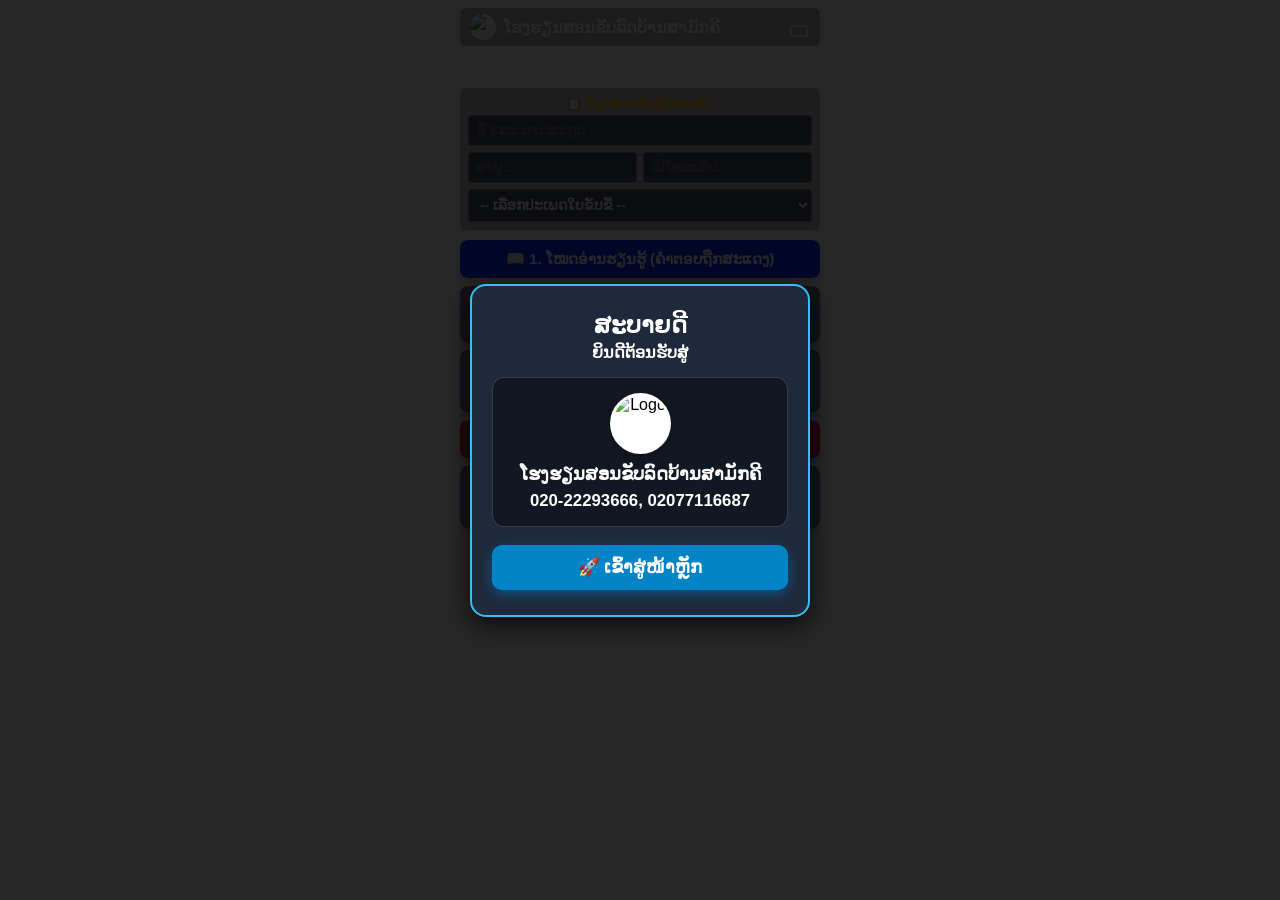
==== index.html @ bc50a089 "edit20" ====
﻿<!DOCTYPE html>
<html lang="lo">
<head>
    <meta charset="UTF-8">
    <meta name="viewport" content="width=device-width, initial-scale=1.0, maximum-scale=1.0, user-scalable=no, viewport-fit=cover">
    
    <link rel="manifest" href="manifest.json">
    <meta name="apple-mobile-web-app-capable" content="yes">
    <meta name="apple-mobile-web-app-status-bar-style" content="black-translucent">
    <meta name="apple-mobile-web-app-title" content="Quiz ໃບຂັບຂີ່">
    <meta name="theme-color" content="#0f172a">

    <title>ໂປຼແກມຮຽນ ຄຳຖາມສອບເສັງໃບຂັບຂີ່ - Lao Driving License Quiz</title>
    <link rel="stylesheet" href="style.css">
    <link rel="icon" href="data:,">
    <style>
        @font-face {
            font-family: 'Phetsarath';
            src: url('Phetsarath-OT.woff') format('woff');
            font-weight: normal;
            font-style: normal;
        }
        body, button, input, select, textarea {
            font-family: 'Phetsarath', sans-serif !important;
        }

        /* 🎨 แถบปุ่มด้านล่าง: ปรับสไตล์และขนาดถอดแบบจาก category5.html อย่างลงตัว */
        .cat5-bottom-bar {
            display: flex !important;
            justify-content: space-around !important;
            align-items: center !important;
            background: transparent !important;
            padding: 6px 4px !important;
            border-top: none !important;
            border-radius: 0 !important;
            width: 100% !important;
            box-sizing: border-box !important;
        }

        .cat5-bottom-bar .cat5-img-btn {
            background: none !important;
            border: none !important;
            cursor: pointer !important;
            padding: 0 !important;
            width: 90px !important;  
            height: 120px !important; 
            display: flex !important;
            justify-content: center !important;
            align-items: center !important;
        }

        .cat5-bottom-bar .cat5-img-btn img {
            width: 100% !important;
            height: 100% !important;
            object-fit: fill !important;
            border-radius: 6px !important;
            background: transparent !important;
        }

        /* ปุ่มยาวของโหมด 1 */
        .btn-next {
            width: 100% !important;
            padding: 16px 14px !important;
            font-size: 1.2rem !important;
            font-weight: bold !important;
            background: #0284c7 !important;
            color: white !important;
            border: none !important;
            border-radius: 10px !important;
            cursor: pointer !important;
            box-shadow: 0 4px 8px rgba(0,0,0,0.4) !important;
        }
    </style>
    <script>
        window.addEventListener('DOMContentLoaded', () => {
            const quizBox = document.getElementById('main-quiz-box');
            const syncBackground = () => {
                if (quizBox) {
                    const currentBg = window.getComputedStyle(quizBox).backgroundColor;
                    document.body.style.backgroundColor = currentBg;
                    document.documentElement.style.backgroundColor = currentBg;
                }
            };
            setInterval(syncBackground, 50);
        });

        /* 👋 ฟังก์ชันปิดหน้าต่างต้อนรับ เมื่อกดปุ่มเข้าสู่หน้าหลัก */
        function closeWelcomeModal() {
            const modal = document.getElementById('welcome-modal');
            if (modal) {
                modal.style.display = 'none';
            }
        }

        /* 🔐 ฟังก์ชันเปิดหน้าต่างรหัสผ่านคูสອນ */
        function teacherUnlock() {
            const modal = document.getElementById('custom-password-modal');
            if (modal) {
                modal.style.display = 'flex';
                const passInput = document.getElementById('custom-password-input');
                if (passInput) {
                    passInput.value = '';
                    passInput.focus();
                }
            }
        }

        function closePasswordModal() {
            const modal = document.getElementById('custom-password-modal');
            if (modal) modal.style.display = 'none';
        }

        function submitPasswordModal() {
            const passInput = document.getElementById('custom-password-input');
            const password = passInput ? passInput.value.trim() : '';
            closePasswordModal();

            const homeSelect = document.getElementById('homeCategory');
            const filename = homeSelect && homeSelect.value ? homeSelect.value : (typeof currentCategoryFile !== 'undefined' ? currentCategoryFile : 'ABC.txt');

            if (password === "1234") {
                if (typeof teacherTempUnlocked !== 'undefined') teacherTempUnlocked = true;
                localStorage.removeItem(`lao_quiz_study_passed_${filename}`);
                localStorage.removeItem(`lao_quiz_quiz_passed_${filename}`);
                localStorage.removeItem(`lao_quiz_teacher_secret_${filename}`);
                if (homeSelect) { homeSelect.disabled = false; homeSelect.style.backgroundColor = '#475569'; }
                localStorage.removeItem('lao_quiz_selected_category');
                if (typeof checkHomeUnlockStatus === 'function') checkHomeUnlockStatus();
                alert("🎉 ປົດລັອກແບບ **ຊົ່ວຄາວ** ສຳເລັດ!");
            } else if (password === "77116687") {
                localStorage.setItem(`lao_quiz_study_passed_${filename}`, 'true');
                localStorage.setItem(`lao_quiz_quiz_passed_${filename}`, 'true');
                localStorage.setItem(`lao_quiz_teacher_secret_${filename}`, 'true');
                if (typeof teacherTempUnlocked !== 'undefined') teacherTempUnlocked = false;
                if (homeSelect) { homeSelect.disabled = false; homeSelect.style.backgroundColor = '#475569'; }
                localStorage.removeItem('lao_quiz_selected_category');
                if (typeof checkHomeUnlockStatus === 'function') checkHomeUnlockStatus();
                alert("🎉 ປົດລັອກແບບ **ຖາວອນ** ສຳເລັດ!");
            } else {
                alert("❌ ລະຫັດຜ່ານບໍ່ຖືກຕ້ອງ!");
            }
        }
    </script>
</head>
<body id="app-body">

    <div class="quiz-container" id="main-quiz-box">
        
        <!-- 🏠 หน้าที่ 1: หน้าแรก (Home Screen) -->
        <div id="home-screen" style="display: flex; flex-direction: column; justify-content: center; align-items: center; height: 100%; text-align: center; overflow-y: auto;">
            
            <div style="width: 100%; max-width: 360px;">
                <div style="font-size: 1.0rem; font-weight: bold; color: #ffffff; margin-bottom: 8px; background: rgba(0, 0, 0, 0.3); padding: 6px 10px; border-radius: 6px; display: flex; justify-content: space-between; align-items: center;">
                    <span style="display: flex; align-items: center; gap: 8px;">
                        <img src="icon-192.png" alt="Logo" style="width: 26px; height: 26px; object-fit: contain; border-radius: 50%; background: #ffffff;">
                        ໂຮງຮຽນສອນຂັບລົດບ້ານສາມັກຄີ
                    </span>
                    <img onclick="teacherUnlock()" src="data:image/svg+xml;utf8,<svg xmlns='http://www.w3.org/2000/svg' width='20' height='20' viewBox='0 0 24 24' fill='none' stroke='white' stroke-width='2' stroke-linecap='round' stroke-linejoin='round'><rect x='3' y='11' width='18' height='11' rx='2' ry='2'></rect><path d='7 11V7a5 5 0 0 1 10 0v4'></path></svg>" title="ສໍາລັບຄູສອນ" style="cursor: pointer; opacity: 0.9; width: 22px; height: 22px;">
                </div>
                <h1 style="font-size: 1.15rem; color: #ffffff; margin-bottom: 8px; font-weight: bold;">020-22293666,02077116687</h1>
                
                <div id="student-profile-box" style="margin-bottom: 10px; text-align: left; background: rgba(0,0,0,0.25); padding: 8px; border-radius: 6px;">
                    <div style="font-weight: bold; font-size: 0.8rem; margin-bottom: 4px; color: #fbbf24; text-align: center;">📋 ຂໍ້ມູນສ່ວນຕົວຜູ້ສອບເສັງ:</div>
                    
                    <div style="margin-bottom: 6px;">
                        <input type="text" id="studentName" placeholder="ຊື່ ແລະ ນາມສະກຸນ..." style="width: 100%; box-sizing: border-box; padding: 7px; font-size: 0.85rem; border-radius: 4px; border: 1px solid rgba(255,255,255,0.3); background-color: #475569 !important; color: #ffffff !important; outline: none; font-weight: bold;">
                    </div>

                    <div style="display: flex; gap: 6px; margin-bottom: 6px;">
                        <input type="tel" id="studentAge" inputmode="numeric" pattern="[0-9]*" placeholder="ອາຍຸ..." style="width: 50%; box-sizing: border-box; padding: 7px; font-size: 0.85rem; border-radius: 4px; border: 1px solid rgba(255,255,255,0.3); background-color: #475569 !important; color: #ffffff !important; outline: none; font-weight: bold;">
                        <input type="tel" id="studentPhone" placeholder="ເບີໂທລະສັບ..." style="width: 50%; box-sizing: border-box; padding: 7px; font-size: 0.85rem; border-radius: 4px; border: 1px solid rgba(255,255,255,0.3); background-color: #475569 !important; color: #ffffff !important; outline: none; font-weight: bold;">
                    </div>

                    <div>
                        <select id="homeCategory" onchange="checkHomeUnlockStatus()" style="width: 100%; box-sizing: border-box; padding: 7px; font-size: 0.85rem; border-radius: 4px; border: 1px solid rgba(255,255,255,0.3); background-color: #475569 !important; color: #ffffff !important; font-weight: bold; outline: none; cursor: pointer;">
                            <option value="" disabled selected style="background-color: #475569; color: #94a3b8;">-- ເລືອກປະເພດໃບຂັບຂີ່ --</option>
                            <option value="ABC.txt" style="background-color: #475569; color: #ffffff;">ປະເພດ ABC</option>
                            <option value="A.txt" style="background-color: #475569; color: #ffffff;">ປະເພດ A</option>
                            <option value="AB.txt" style="background-color: #475569; color: #ffffff;">ປະເພດ AB</option>
                            <option value="B.txt" style="background-color: #475569; color: #ffffff;">ປະເພດ B</option>
                            <option value="CDBC.txt" style="background-color: #475569; color: #ffffff;">ປະເພດ C</option>
                            <option value="CDBC.txt" style="background-color: #475569; color: #ffffff;">ປະເພດ D</option>
                            <option value="CDBC.txt" style="background-color: #475569; color: #ffffff;">ປະເພດ BC</option>
                        </select>
                    </div>
                </div>

                <div style="display: flex; flex-direction: column; gap: 8px; margin-bottom: 6px;">
                    <button id="btn-mode-1" onclick="validateAndStartApp('study')" style="padding: 10px 14px; font-size: 0.95rem; font-weight: bold; background: #0033FF; color: white; border: none; border-radius: 8px; cursor: pointer; box-shadow: 0 4px 6px rgba(0,0,0,0.2);">
                        📖 1. ໂໝດອ່ານຮຽນຮູ້ (ຄຳຕອບຖືກສະແດງ)
                    </button>
                    
                    <button id="btn-mode-2" onclick="validateAndStartApp('quiz')" style="padding: 10px 14px; font-size: 0.95rem; font-weight: bold; background: #64748b; color: #cbd5e1; border: none; border-radius: 8px; cursor: pointer; box-shadow: 0 4px 6px rgba(0,0,0,0.2);">
                        🔒 2. ໂໝດແບບທົດສອບ (ຄິດຄະແນນ) - [ຕ້ອງອ່ານໝວດ 1 ໃຫ້ຈົບກ່ອນ]
                    </button>

                    <button id="btn-mode-3" onclick="validateAndStartApp('random')" style="padding: 10px 14px; font-size: 0.95rem; font-weight: bold; background: #64748b; color: #cbd5e1; border: none; border-radius: 8px; cursor: pointer; box-shadow: 0 4px 6px rgba(0,0,0,0.2);">
                        🔒 3. ໂໝດສະຫຼັບຄຳຖາມ (Random) - [ຕ້ອງເຮັດໝວດ 2 ໃຫ້ສร็จກ່ອນ]
                    </button>

                    <button id="btn-mode-4" onclick="validateAndStartApp('review_wrong')" style="padding: 10px 14px; font-size: 0.95rem; font-weight: bold; background: #64748b; color: #cbd5e1; border: none; border-radius: 8px; cursor: pointer; box-shadow: 0 4px 6px rgba(0,0,0,0.2);">
                        🔒 4. ໂໝດແກ້ໄຂຂໍ້ຜິດ - [ຕ້ອງອ່ານໝວດ 1 ໃຫ້ຈົບກ່ອນ]
                    </button>

                    <button id="btn-category-5" onclick="openCategory5()" style="padding: 10px 14px; font-size: 0.95rem; font-weight: bold; background: #64748b; color: #cbd5e1; border: none; border-radius: 8px; cursor: pointer; box-shadow: 0 4px 6px rgba(0,0,0,0.2);">
                        🔒 5. ໝວດທີ 5 (ສອບເສັງຈຳລອງພິເສດ) - [ຕ້ອງເຮັດໝວດ 2 ໃຫ້ສร็จກ່ອນ]
                    </button>
                </div>

                <div style="font-size: 0.75rem; color: #ffffff; padding-top: 6px; border-top: 1px solid rgba(255,255,255,0.2); font-weight: bold;">
                    ພັດທະນາໂດຍ: ທ່ານ ບຸນທັນ ຈັນທະລົບ (ເກັ່ງ) 020-77116687
                </div>
            </div>
        </div>

        <!-- 📝 หน้าจอทำข้อสอบ -->
        <div id="main-quiz-wrapper" style="display: none; flex-direction: column; width: 100%; height: 100%; justify-content: space-between;">
            <div>
                <div style="font-size: 1.0rem; font-weight: bold; color: #ffffff; margin-bottom: 8px; background: rgba(0, 0, 0, 0.3); padding: 6px 10px; border-radius: 6px; display: flex; justify-content: space-between; align-items: center;">
                    <span style="display: flex; align-items: center; gap: 8px;">
                        <img src="icon-192.png" alt="Logo" style="width: 26px; height: 26px; object-fit: contain; border-radius: 50%; background: #ffffff;">
                        ໂຮງຮຽນສອນຂັບລົດບ້ານສາມັກຄີ
                    </span>
                    <img onclick="teacherUnlock()" src="data:image/svg+xml;utf8,<svg xmlns='http://www.w3.org/2000/svg' width='20' height='20' viewBox='0 0 24 24' fill='none' stroke='white' stroke-width='2' stroke-linecap='round' stroke-linejoin='round'><rect x='3' y='11' width='18' height='11' rx='2' ry='2'></rect><path d='7 11V7a5 5 0 0 1 10 0v4'></path></svg>" title="ສໍາລັບຄູສອນ" style="cursor: pointer; opacity: 0.9; width: 22px; height: 22px;">
                </div>

                <div style="margin-bottom: 6px; display: flex; justify-content: space-between; align-items: center;">
                    <div style="display: flex; align-items: center; gap: 8px;">
                        <h1 id="mode-header-title" style="font-size: 0.95rem; color: #ffffff !important; margin: 0; padding: 0; line-height: 1.0; font-weight: bold; display: none;"></h1>
                        <div id="round-counter-banner" style="font-size: 0.7rem; font-weight: bold; color: #ffffff; background: rgba(0, 0, 0, 0.25); padding: 3px 8px; border-radius: 4px; display: none; white-space: nowrap;">
                            🏆 ສອບຜ່ານ: <span id="passed-rounds-count">0</span> ຮອບ | 🔄 ອ່ານຈົບ: <span id="completed-rounds-count">0</span> ຮອບ
                        </div>
                    </div>
                    <div id="live-score-board" style="display: flex; gap: 8px; font-size: 0.8rem; font-weight: bold; color: #ffffff;">
                        <span id="score-correct-wrap">✅ ຖືກ: <span id="live-correct">0</span></span>
                        <span id="score-wrong-wrap">❌ ຜິດ: <span id="live-wrong">0</span></span>
                    </div>
                </div>

                <div id="sub-header-bar" class="category-select-box" style="display: flex; justify-content: space-between; align-items: center; margin-bottom: 6px; padding: 4px 6px; background: rgba(0,0,0,0.15); border-radius: 6px;">
                    <div id="question-count" style="font-weight: bold; font-size: 0.8rem; color: #ffffff !important;">
                        ຄຳຖາມທີ 1 ທັງໝົດ 367 
                    </div>
                    <div style="display: flex; align-items: center; gap: 4px;">
                        <select id="licenseCategory" onchange="changeCategory()" style="padding: 3px 6px; font-size: 0.8rem; border-radius: 4px; border: 1px solid rgba(255,255,255,0.3); background-color: #475569 !important; color: #ffffff !important; font-weight: bold; outline: none; cursor: pointer;">
                            <option value="ABC.txt" style="background-color: #475569; color: #ffffff;">ປະເພດ ABC</option>
                            <option value="A.txt" style="background-color: #475569; color: #ffffff;">ປະເພດ A</option>
                            <option value="AB.txt" style="background-color: #475569; color: #ffffff;">ປະເພດ AB</option>
                            <option value="B.txt" style="background-color: #475569; color: #ffffff;">ປະເພດ B</option>
                            <option value="CDBC.txt" style="background-color: #475569; color: #ffffff;">ປະເພດ C</option>
                            <option value="CDBC.txt" style="background-color: #475569; color: #ffffff;">ປະເພດ D</option>
                            <option value="CDBC.txt" style="background-color: #475569; color: #ffffff;">ປະເພດ BC</option>
                        </select>
                    </div>
                </div>
            </div>

            <div id="quiz-screen" style="display: flex; flex-direction: column; flex-grow: 1; overflow: hidden; margin-bottom: 6px;">
                <div class="question-card" style="flex-grow: 1; overflow-y: auto;">
                    <div class="question-title" id="question-text" style="color: #ffffff !important;">ກຳລັງໂຫຼດຂໍ້ສອບ...</div>
                    <div class="question-image" id="image-container" style="text-align: center; margin: 4px 0;"></div>
                    <div class="options-group" id="options-container"></div>
                </div>
            </div>

            <div id="result-screen" style="display: none; text-align: center; padding-top: 8px; flex-grow: 1; overflow-y: auto; color: #ffffff !important;">
                <div>
                    <h2 id="result-title-text" style="font-size: 1.15rem; font-weight: bold; color: #ffffff !important;">ຜົນການສອບເສັງຂອງທ່ານ</h2>
                    <div id="result-round-display" style="font-size: 0.95rem; font-weight: bold; margin: 5px 0; color: #ffffff !important;"></div>
                    <div class="score-display" id="final-score" style="margin: 8px 0; font-size: 1.25rem; font-weight: bold; color: #ffffff !important;">0 / 0</div>
                    <p id="score-message" style="margin-bottom: 12px; font-size: 0.9rem; line-height: 1.3; color: #ffffff !important;"></p>
                    <div id="result-action-buttons" style="display: flex; flex-direction: column; gap: 8px; max-width: 260px; margin: 0 auto;"></div>
                </div>
            </div>

            <!-- 🎯 ปุ่มด้านล่าง: สไตล์เดียวกับหมวด 5 เป๊ะ -->
            <div style="flex-shrink: 0; padding-bottom: 8px;">
                <!-- 📌 ปุ่มสำหรับโหมด 1 (ปุ่มยาวแบบเดิม) -->
                <button class="btn-next" id="btn-next" onclick="nextQuestion()" style="display: none;">ກົດຂໍ້ຕໍ່ໄປ</button>

                <!-- 📌 แถบปุ่มสำหรับโหมด 2, 3, 4 (แถบ ก ข ค ง แบบ category5) -->
                <div id="cat5-bottom-bar-wrapper" class="cat5-bottom-bar" style="display: flex;">
                    <button onclick="prevOrSubmit()" class="cat5-img-btn" title="กลับ / ส่งข้อสอบ">
                        <img id="back-submit-img" src="back.png" alt="ກັບ" onerror="this.src='data:image/svg+xml;utf8,<svg xmlns=\'http://www.w3.org/2000/svg\' width=\'60\' height=\'45\'><rect width=\'100%\' height=\'100%\' fill=\'%23dc2626\' rx=\'6\'/><text x=\'50%\' y=\'55%\' fill=\'white\' font-size=\'13\' font-weight=\'bold\' text-anchor=\'middle\' dominant-baseline=\'middle\'>ກັບ</text></svg>'">
                    </button>
                    <button onclick="selectOptionByLetter(0)" class="cat5-img-btn" title="เลือก ก">
                        <img src="a.png" alt="ກ" onerror="this.src='data:image/svg+xml;utf8,<svg xmlns=\'http://www.w3.org/2000/svg\' width=\'55\' height=\'45\'><circle cx=\'27\' cy=\'22\' r=\'20\' fill=\'%23dc2626\'/><text x=\'50%\' y=\'55%\' fill=\'white\' font-size=\'14\' font-weight=\'bold\' text-anchor=\'middle\' dominant-baseline=\'middle\'>ກ</text></svg>'">
                    </button>
                    <button onclick="selectOptionByLetter(1)" class="cat5-img-btn" title="เลือก ข">
                        <img src="b.png" alt="ຂ" onerror="this.src='data:image/svg+xml;utf8,<svg xmlns=\'http://www.w3.org/2000/svg\' width=\'55\' height=\'45\'><circle cx=\'27\' cy=\'22\' r=\'20\' fill=\'%23dc2626\'/><text x=\'50%\' y=\'55%\' fill=\'white\' font-size=\'14\' font-weight=\'bold\' text-anchor=\'middle\' dominant-baseline=\'middle\'>ຂ</text></svg>'">
                    </button>
                    <button onclick="selectOptionByLetter(2)" class="cat5-img-btn" title="เลือก ค">
                        <img src="c.png" alt="ຄ" onerror="this.src='data:image/svg+xml;utf8,<svg xmlns=\'http://www.w3.org/2000/svg\' width=\'55\' height=\'45\'><circle cx=\'27\' cy=\'22\' r=\'20\' fill=\'%23dc2626\'/><text x=\'50%\' y=\'55%\' fill=\'white\' font-size=\'14\' font-weight=\'bold\' text-anchor=\'middle\' dominant-baseline=\'middle\'>ຄ</text></svg>'">
                    </button>
                    <button onclick="selectOptionByLetter(3)" class="cat5-img-btn" title="เลือก ง">
                        <img src="d.png" alt="ງ" onerror="this.src='data:image/svg+xml;utf8,<svg xmlns=\'http://www.w3.org/2000/svg\' width=\'55\' height=\'45\'><circle cx=\'27\' cy=\'22\' r=\'20\' fill=\'%23dc2626\'/><text x=\'50%\' y=\'55%\' fill=\'white\' font-size=\'14\' font-weight=\'bold\' text-anchor=\'middle\' dominant-baseline=\'middle\'>ງ</text></svg>'">
                    </button>
                    <button onclick="nextOrSkipQuestion()" class="cat5-img-btn" title="ข้อถัดไป / ข้าม">
                        <img src="next.png" alt="ຂ້າມ" onerror="this.src='data:image/svg+xml;utf8,<svg xmlns=\'http://www.w3.org/2000/svg\' width=\'60\' height=\'45\'><rect width=\'100%\' height=\'100%\' fill=\'%230284c7\' rx=\'6\'/><text x=\'50%\' y=\'55%\' fill=\'white\' font-size=\'13\' font-weight=\'bold\' text-anchor=\'middle\' dominant-baseline=\'middle\'>ຂ້າມ</text></svg>'">
                    </button>
                </div>
            </div>
        </div>

    </div>

    <!-- 👋 หน้าต่างกล่องข้อความต้อนรับ (Welcome Modal) ปรับตัวหนังสือเป็นสีขาวและตัวหนาทั้งหมด -->
    <div id="welcome-modal" style="display: flex; position: fixed; top: 0; left: 0; width: 100%; height: 100%; background: rgba(0,0,0,0.85); z-index: 10000; justify-content: center; align-items: center; padding: 15px; box-sizing: border-box;">
        <div style="background: #1e293b; padding: 25px 20px; border-radius: 16px; width: 100%; max-width: 340px; text-align: center; box-shadow: 0 8px 25px rgba(0,0,0,0.7); border: 2px solid #38bdf8; box-sizing: border-box;">
            
            <h2 style="color: #ffffff; margin: 0 0 4px 0; font-size: 1.5rem; font-weight: bold;">ສະບາຍດີ</h2>
            <p style="color: #ffffff; font-size: 1rem; margin: 0 0 15px 0; font-weight: bold;">ຍິນດີຕ້ອນຮັບສູ່</p>
            
            <div style="background: rgba(0, 0, 0, 0.4); padding: 15px 10px; border-radius: 12px; margin-bottom: 18px; border: 1px solid rgba(255,255,255,0.15);">
                <div style="margin-bottom: 10px; display: flex; justify-content: center;">
                    <img src="icon-192.png" alt="Logo" style="width: 55px; height: 55px; object-fit: contain; border-radius: 50%; background: #ffffff; padding: 3px; box-shadow: 0 3px 8px rgba(0,0,0,0.3);">
                </div>
                <div style="font-size: 1.1rem; font-weight: bold; color: #ffffff; margin-bottom: 6px;">
                    ໂຮງຮຽນສອນຂັບລົດບ້ານສາມັກຄີ
                </div>
                <h1 style="font-size: 1.05rem; color: #ffffff; margin: 0; font-weight: bold;">020-22293666, 02077116687</h1>
            </div>

            <button onclick="closeWelcomeModal()" style="width: 100%; padding: 12px; font-size: 1.1rem; font-weight: bold; background: #0284c7; color: white; border: none; border-radius: 10px; cursor: pointer; box-shadow: 0 4px 12px rgba(2,132,199,0.5);">
                🚀 ເຂົ້າສູ່ໜ້າຫຼັກ
            </button>
        </div>
    </div>

    <!-- 🔐 หน้าต่างใส่รหัสผ่านแบบกำหนดเอง -->
    <div id="custom-password-modal" style="display: none; position: fixed; top: 0; left: 0; width: 100%; height: 100%; background: rgba(0,0,0,0.8); z-index: 9999; justify-content: center; align-items: center;">
        <div style="background: #1e293b; padding: 20px; border-radius: 12px; width: 90%; max-width: 320px; text-align: center; box-shadow: 0 4px 15px rgba(0,0,0,0.5); border: 2px solid #38bdf8;">
            <h3 style="color: #ffffff; margin-bottom: 12px; font-size: 1.1rem;">🔐 ໂໝດສຳລັບຄູສອນ</h3>
            <p style="color: #cbd5e1; font-size: 0.85rem; margin-bottom: 12px;">ກະລຸນາໃສ່ລະຫັດຜ່ານ:</p>
            
            <input type="tel" inputmode="numeric" pattern="[0-9]*" id="custom-password-input" placeholder="ໃສ່ລະຫັດຜ່ານ..." style="width: 100% !important; box-sizing: border-box !important; padding: 10px !important; font-size: 1rem !important; border-radius: 6px !important; border: 2px solid #38bdf8 !important; background-color: #facc15 !important; background: #facc15 !important; color: #000000 !important; outline: none !important; font-weight: bold !important; text-align: center !important; margin-bottom: 15px !important;">
            
            <div style="display: flex; gap: 8px;">
                <button onclick="closePasswordModal()" style="flex: 1; padding: 10px; font-weight: bold; background: #64748b; color: white; border: none; border-radius: 6px; cursor: pointer;">ຍົກເລີກ</button>
                <button onclick="submitPasswordModal()" style="flex: 1; padding: 10px; font-weight: bold; background: #0284c7; color: white; border: none; border-radius: 6px; cursor: pointer;">ຕົກລົງ</button>
            </div>
        </div>
    </div>
	
    <script src="app.js"></script>
    
    <!-- 🚀 ลงทะเบียน Service Worker สำหรับทำงานแบบ Offline -->
    <script>
        if ('serviceWorker' in navigator) {
            window.addEventListener('load', () => {
                navigator.serviceWorker.register('./sw.js')
                    .then(reg => console.log('Service Worker registered successfully!', reg))
                    .catch(err => console.log('Service Worker registration failed:', err));
            });
        }
    </script>
</body>
</html>
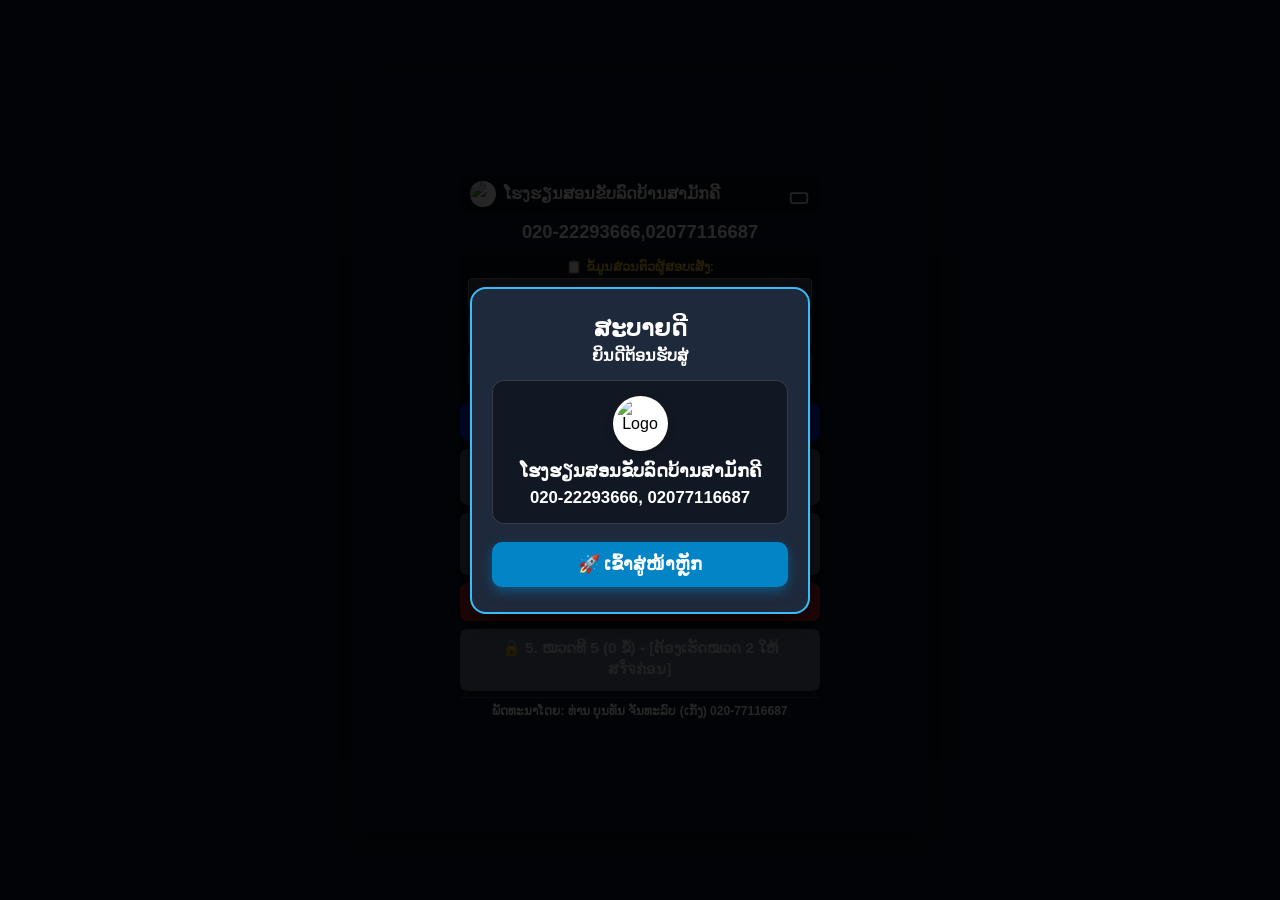
==== commit 7791efd0: "set100" ====
--- a/index.html
+++ b/index.html
@@ -24,7 +24,25 @@
             font-family: 'Phetsarath', sans-serif !important;
         }
 
-        /* 🎨 แถบปุ่มด้านล่าง: ปรับสไตล์และขนาดถอดแบบจาก category5.html อย่างลงตัว */
+        /* 📱 ปรับหน้าจออัตโนมัติสำหรับแท็บเล็ตและไอแพด (ความกว้าง 768px ขึ้นไป) */
+        @media screen and (min-width: 768px) {
+            .quiz-container {
+                max-width: 580px !important;
+                height: 85vh !important;
+                margin: auto !important;
+                border-radius: 16px;
+                box-shadow: 0 10px 30px rgba(0,0,0,0.5);
+            }
+            body {
+                display: flex;
+                justify-content: center;
+                align-items: center;
+                height: 100vh;
+                background-color: #0f172a;
+            }
+        }
+
+        /* 🎨 แถบปุ่มด้านล่าง */
         .cat5-bottom-bar {
             display: flex !important;
             justify-content: space-around !important;
@@ -57,7 +75,6 @@
             background: transparent !important;
         }
 
-        /* ปุ่มยาวของโหมด 1 */
         .btn-next {
             width: 100% !important;
             padding: 16px 14px !important;
@@ -84,15 +101,11 @@
             setInterval(syncBackground, 50);
         });
 
-        /* 👋 ฟังก์ชันปิดหน้าต่างต้อนรับ เมื่อกดปุ่มเข้าสู่หน้าหลัก */
         function closeWelcomeModal() {
             const modal = document.getElementById('welcome-modal');
-            if (modal) {
-                modal.style.display = 'none';
-            }
-        }
-
-        /* 🔐 ฟังก์ชันเปิดหน้าต่างรหัสผ่านคูสອນ */
+            if (modal) modal.style.display = 'none';
+        }
+
         function teacherUnlock() {
             const modal = document.getElementById('custom-password-modal');
             if (modal) {
@@ -148,7 +161,6 @@
         
         <!-- 🏠 หน้าที่ 1: หน้าแรก (Home Screen) -->
         <div id="home-screen" style="display: flex; flex-direction: column; justify-content: center; align-items: center; height: 100%; text-align: center; overflow-y: auto;">
-            
             <div style="width: 100%; max-width: 360px;">
                 <div style="font-size: 1.0rem; font-weight: bold; color: #ffffff; margin-bottom: 8px; background: rgba(0, 0, 0, 0.3); padding: 6px 10px; border-radius: 6px; display: flex; justify-content: space-between; align-items: center;">
                     <span style="display: flex; align-items: center; gap: 8px;">
@@ -273,12 +285,10 @@
                 </div>
             </div>
 
-            <!-- 🎯 ปุ่มด้านล่าง: สไตล์เดียวกับหมวด 5 เป๊ะ -->
+            <!-- 🎯 ปุ่มด้านล่าง -->
             <div style="flex-shrink: 0; padding-bottom: 8px;">
-                <!-- 📌 ปุ่มสำหรับโหมด 1 (ปุ่มยาวแบบเดิม) -->
                 <button class="btn-next" id="btn-next" onclick="nextQuestion()" style="display: none;">ກົດຂໍ້ຕໍ່ໄປ</button>
 
-                <!-- 📌 แถบปุ่มสำหรับโหมด 2, 3, 4 (แถบ ก ข ค ง แบบ category5) -->
                 <div id="cat5-bottom-bar-wrapper" class="cat5-bottom-bar" style="display: flex;">
                     <button onclick="prevOrSubmit()" class="cat5-img-btn" title="กลับ / ส่งข้อสอบ">
                         <img id="back-submit-img" src="back.png" alt="ກັບ" onerror="this.src='data:image/svg+xml;utf8,<svg xmlns=\'http://www.w3.org/2000/svg\' width=\'60\' height=\'45\'><rect width=\'100%\' height=\'100%\' fill=\'%23dc2626\' rx=\'6\'/><text x=\'50%\' y=\'55%\' fill=\'white\' font-size=\'13\' font-weight=\'bold\' text-anchor=\'middle\' dominant-baseline=\'middle\'>ກັບ</text></svg>'">
@@ -304,37 +314,30 @@
 
     </div>
 
-    <!-- 👋 หน้าต่างกล่องข้อความต้อนรับ (Welcome Modal) ปรับตัวหนังสือเป็นสีขาวและตัวหนาทั้งหมด -->
+    <!-- 👋 หน้าต่างกล่องข้อความต้อนรับ -->
     <div id="welcome-modal" style="display: flex; position: fixed; top: 0; left: 0; width: 100%; height: 100%; background: rgba(0,0,0,0.85); z-index: 10000; justify-content: center; align-items: center; padding: 15px; box-sizing: border-box;">
         <div style="background: #1e293b; padding: 25px 20px; border-radius: 16px; width: 100%; max-width: 340px; text-align: center; box-shadow: 0 8px 25px rgba(0,0,0,0.7); border: 2px solid #38bdf8; box-sizing: border-box;">
-            
             <h2 style="color: #ffffff; margin: 0 0 4px 0; font-size: 1.5rem; font-weight: bold;">ສະບາຍດີ</h2>
             <p style="color: #ffffff; font-size: 1rem; margin: 0 0 15px 0; font-weight: bold;">ຍິນດີຕ້ອນຮັບສູ່</p>
-            
             <div style="background: rgba(0, 0, 0, 0.4); padding: 15px 10px; border-radius: 12px; margin-bottom: 18px; border: 1px solid rgba(255,255,255,0.15);">
                 <div style="margin-bottom: 10px; display: flex; justify-content: center;">
                     <img src="icon-192.png" alt="Logo" style="width: 55px; height: 55px; object-fit: contain; border-radius: 50%; background: #ffffff; padding: 3px; box-shadow: 0 3px 8px rgba(0,0,0,0.3);">
                 </div>
-                <div style="font-size: 1.1rem; font-weight: bold; color: #ffffff; margin-bottom: 6px;">
-                    ໂຮງຮຽນສອນຂັບລົດບ້ານສາມັກຄີ
-                </div>
+                <div style="font-size: 1.1rem; font-weight: bold; color: #ffffff; margin-bottom: 6px;">ໂຮງຮຽນສອນຂັບລົດບ້ານສາມັກຄີ</div>
                 <h1 style="font-size: 1.05rem; color: #ffffff; margin: 0; font-weight: bold;">020-22293666, 02077116687</h1>
             </div>
-
             <button onclick="closeWelcomeModal()" style="width: 100%; padding: 12px; font-size: 1.1rem; font-weight: bold; background: #0284c7; color: white; border: none; border-radius: 10px; cursor: pointer; box-shadow: 0 4px 12px rgba(2,132,199,0.5);">
                 🚀 ເຂົ້າສູ່ໜ້າຫຼັກ
             </button>
         </div>
     </div>
 
-    <!-- 🔐 หน้าต่างใส่รหัสผ่านแบบกำหนดเอง -->
+    <!-- 🔐 หน้าต่างใส่รหัสผ่าน -->
     <div id="custom-password-modal" style="display: none; position: fixed; top: 0; left: 0; width: 100%; height: 100%; background: rgba(0,0,0,0.8); z-index: 9999; justify-content: center; align-items: center;">
         <div style="background: #1e293b; padding: 20px; border-radius: 12px; width: 90%; max-width: 320px; text-align: center; box-shadow: 0 4px 15px rgba(0,0,0,0.5); border: 2px solid #38bdf8;">
             <h3 style="color: #ffffff; margin-bottom: 12px; font-size: 1.1rem;">🔐 ໂໝດສຳລັບຄູສອນ</h3>
             <p style="color: #cbd5e1; font-size: 0.85rem; margin-bottom: 12px;">ກະລຸນາໃສ່ລະຫັດຜ່ານ:</p>
-            
             <input type="tel" inputmode="numeric" pattern="[0-9]*" id="custom-password-input" placeholder="ໃສ່ລະຫັດຜ່ານ..." style="width: 100% !important; box-sizing: border-box !important; padding: 10px !important; font-size: 1rem !important; border-radius: 6px !important; border: 2px solid #38bdf8 !important; background-color: #facc15 !important; background: #facc15 !important; color: #000000 !important; outline: none !important; font-weight: bold !important; text-align: center !important; margin-bottom: 15px !important;">
-            
             <div style="display: flex; gap: 8px;">
                 <button onclick="closePasswordModal()" style="flex: 1; padding: 10px; font-weight: bold; background: #64748b; color: white; border: none; border-radius: 6px; cursor: pointer;">ຍົກເລີກ</button>
                 <button onclick="submitPasswordModal()" style="flex: 1; padding: 10px; font-weight: bold; background: #0284c7; color: white; border: none; border-radius: 6px; cursor: pointer;">ຕົກລົງ</button>
@@ -343,8 +346,6 @@
     </div>
 	
     <script src="app.js"></script>
-    
-    <!-- 🚀 ลงทะเบียน Service Worker สำหรับทำงานแบบ Offline -->
     <script>
         if ('serviceWorker' in navigator) {
             window.addEventListener('load', () => {
--- a/style.css
+++ b/style.css
@@ -0,0 +1,160 @@
+* {
+    box-sizing: border-box;
+    margin: 0;
+    padding: 0;
+}
+
+html, body {
+    width: 100%;
+    height: 100%;
+    overflow: hidden;
+    background-color: #1e293b;
+    font-family: 'Phetsarath OT', 'Noto Sans Lao', sans-serif, Arial;
+    display: flex;
+    justify-content: center;
+    align-items: center;
+}
+
+/* 📱💻 จัดกล่องแอปให้อยู่กึ่งกลางจออย่างสมดุล รองรับจอมือถือเต็มจอ */
+.quiz-container {
+    width: 100%;
+    max-width: 650px;
+    height: 100vh;
+    height: 100dvh; /* ป้องกันปัญหาจอมือถือล้นหรือตกขอบ */
+    margin: 0 auto;
+    background-color: inherit;
+    display: flex;
+    flex-direction: column;
+    padding: 12px 12px 20px 12px; /* เพิ่มพื้นที่ขอบล่างให้ปุ่มไม่ชิดขอบเกินไป */
+    position: relative;
+    overflow: hidden;
+}
+
+/* 🏠 จัดหน้าแรก (Home Screen) ให้อยู่กึ่งกลางเฉพาะตอนแสดงผล */
+#home-screen {
+    flex-direction: column;
+    justify-content: center;
+    align-items: center;
+    height: 100%;
+    text-align: center;
+    padding: 10px;
+    overflow-y: auto;
+}
+
+/* 📝 หน้าทำข้อสอบ (Main Quiz Wrapper) */
+#main-quiz-wrapper {
+    display: flex;
+    flex-direction: column;
+    height: 100%;
+    overflow: hidden;
+    justify-content: space-between;
+}
+
+/* การ์ดคำถาม จัดพื้นที่ภายในให้เลื่อนขึ้นลงได้พอดี */
+.question-card {
+    background: transparent !important;
+    background-color: transparent !important;
+    border: none !important;
+    box-shadow: none !important;
+}
+.question-title {
+    font-size: 0.95rem;
+    font-weight: bold;
+    margin-bottom: 6px;
+    line-height: 1.35;
+    color: #ffffff !important;
+    flex-shrink: 0;
+}
+
+/* 🖼️ ปรับแต่งรูปภาพให้แสดงผลพอดี */
+.question-image {
+    text-align: center;
+    margin: 4px 0;
+    width: 100%;
+    flex-shrink: 0;
+}
+
+.question-image img {
+    max-height: 130px; /* ปรับลดความสูงรูปลงเล็กน้อยเพื่อให้มีพื้นที่เหลือสำหรับปุ่มในมือถือ */
+    width: auto;
+    max-width: 100%;
+    object-fit: contain;
+    border-radius: 6px;
+    border: 1px solid rgba(255, 255, 255, 0.2);
+}
+
+/* 🔲 ปุ่มตัวเลือก ก ข ค ง */
+.options-group {
+    display: flex;
+    flex-direction: column;
+    gap: 4px;
+    flex-shrink: 0;
+}
+
+.option-label {
+    display: flex !important;
+    align-items: center !important;
+    padding: 8px 10px !important;
+    border-radius: 6px !important;
+    cursor: pointer !important;
+    font-size: 0.88rem !important;
+    line-height: 1.3 !important;
+    font-weight: bold !important;
+    color: #ffffff !important;
+    background: transparent !important;
+    border: 1px solid rgba(255, 255, 255, 0.15) !important;
+}
+
+.option-label:hover {
+    background: rgba(255, 255, 255, 0.1) !important;
+}
+
+.option-label.correct-option {
+    background-color: #15803d !important;
+    border-color: #16a34a !important;
+}
+
+.option-label.wrong-option {
+    background-color: #b91c1c !important;
+    border-color: #dc2626 !important;
+}
+
+/* 🔘 ปุ่ม "ຕໍ່ໄປ" ให้อยู่ตำแหน่งด้านล่างพอดี ไม่ตกขอบและไม่ซ้อนทับ */
+.nav-buttons {
+    flex-shrink: 0;
+    margin-top: 4px;
+    margin-bottom: 4px;
+}
+
+.btn-next, .btn-submit, .btn-restart {
+    width: 100% !important;
+    padding: 12px 16px !important;
+    font-size: 1.05rem !important;
+    font-weight: bold !important;
+    background-color: #0284c7 !important;
+    color: white !important;
+    border: none !important;
+    border-radius: 8px !important;
+    cursor: pointer !important;
+    box-shadow: 0 4px 6px rgba(0,0,0,0.3) !important;
+}
+
+.btn-next:hover, .btn-submit:hover {
+    background-color: #0369a1 !important;
+}
+
+#result-screen {
+    text-align: center;
+    display: none;
+    padding: 10px 0;
+    color: #ffffff;
+    overflow-y: auto;
+    flex-grow: 1;
+}
+
+.score-display {
+    font-size: 1.5rem;
+    font-weight: bold;
+    color: #fbbf24;
+    margin: 8px 0;
+}
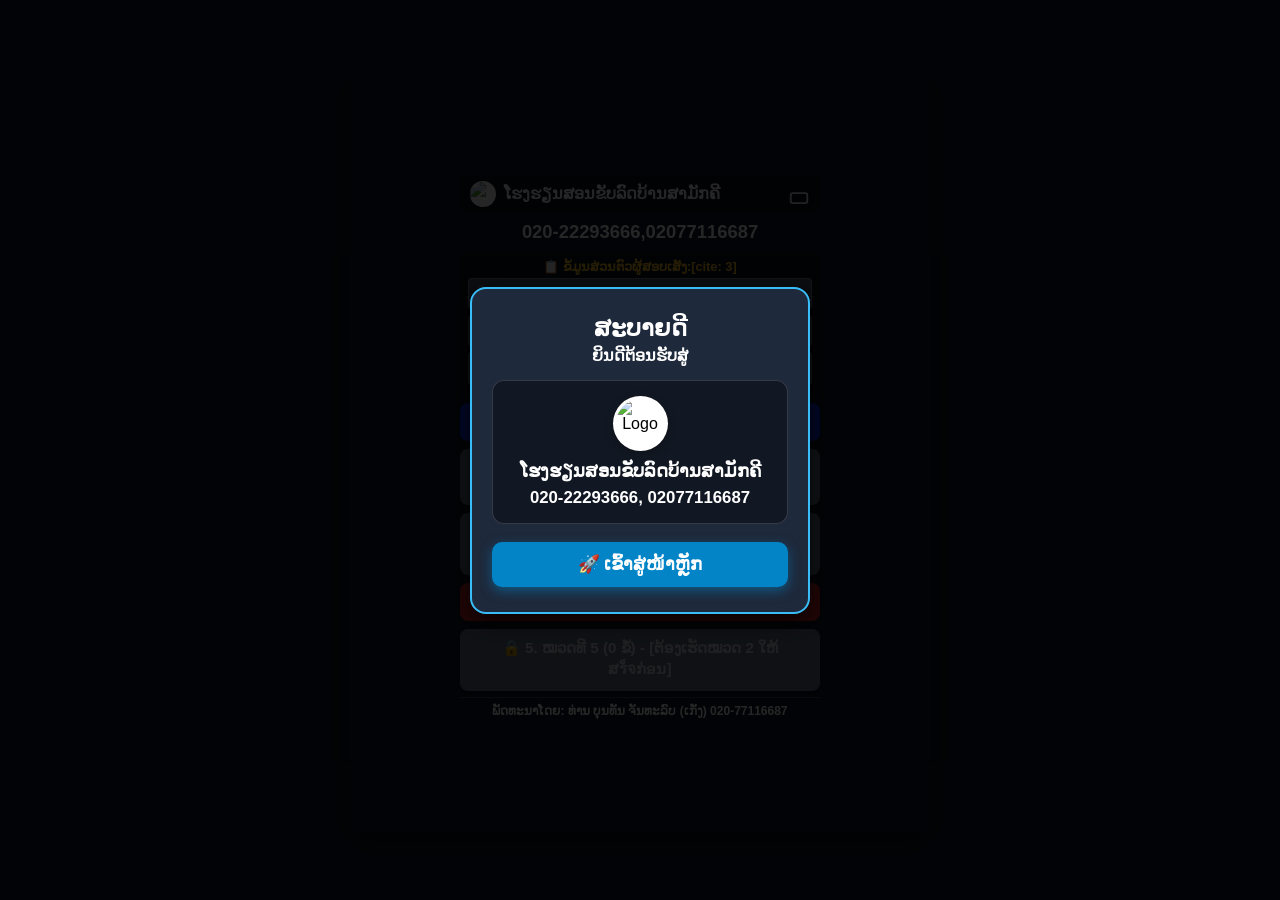
==== commit ced3ae00: "editt22" ====
--- a/index.html
+++ b/index.html
@@ -172,7 +172,7 @@
                 <h1 style="font-size: 1.15rem; color: #ffffff; margin-bottom: 8px; font-weight: bold;">020-22293666,02077116687</h1>
                 
                 <div id="student-profile-box" style="margin-bottom: 10px; text-align: left; background: rgba(0,0,0,0.25); padding: 8px; border-radius: 6px;">
-                    <div style="font-weight: bold; font-size: 0.8rem; margin-bottom: 4px; color: #fbbf24; text-align: center;">📋 ຂໍ້ມູນສ່ວນຕົວຜູ້ສອບເສັງ:</div>
+                    <div style="font-weight: bold; font-size: 0.8rem; margin-bottom: 4px; color: #fbbf24; text-align: center;">📋 ຂໍ້ມູນສ່ວນຕົວຜູ້ສອບເສັງ:[cite: 3]</div>
                     
                     <div style="margin-bottom: 6px;">
                         <input type="text" id="studentName" placeholder="ຊື່ ແລະ ນາມສະກຸນ..." style="width: 100%; box-sizing: border-box; padding: 7px; font-size: 0.85rem; border-radius: 4px; border: 1px solid rgba(255,255,255,0.3); background-color: #475569 !important; color: #ffffff !important; outline: none; font-weight: bold;">
@@ -355,5 +355,37 @@
             });
         }
     </script>
+	
+	<script>
+async function preloadAllQuizImages() {
+    const quizFiles = ['ABC.txt', 'A.txt', 'AB.txt', 'B.txt', 'CDBC.txt'];
+    if ('caches' in window) {
+        const cache = await caches.open('lao-quiz-cache-v4');
+        
+        quizFiles.forEach(async (file) => {
+            try {
+                const response = await fetch(file);
+                if (!response.ok) return;
+                const text = await response.text();
+                
+                const matches = text.match(/[^,\r\n]+\.(png|jpg|jpeg)/gi);
+                if (matches) {
+                    matches.forEach(img => {
+                        const cleanImgPath = img.trim().replace(/^"|"$/g, '');
+                        cache.add(cleanImgPath).catch(e => {});
+                    });
+                }
+            } catch (err) {
+                console.log("Preload background error:", err);
+            }
+        });
+    }
+}
+
+window.addEventListener('load', () => {
+    setTimeout(preloadAllQuizImages, 3000);
+});
+</script>
+	
 </body>
 </html>
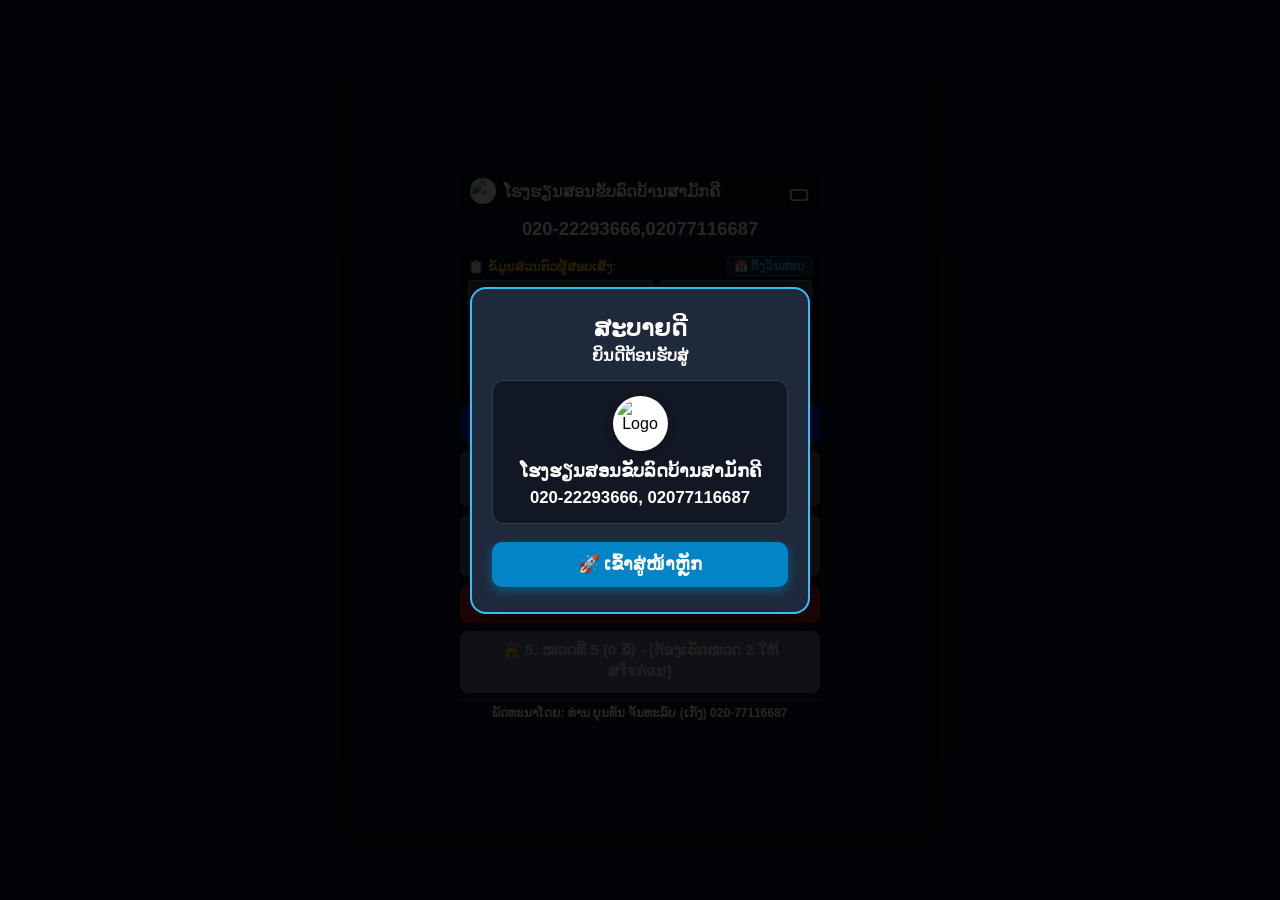
==== commit c7d2693c: "editttt30" ====
--- a/index.html
+++ b/index.html
@@ -1,5 +1,5 @@
 ﻿<!DOCTYPE html>
-<html lang="lo">
+<html lang="lo" dir="ltr">
 <head>
     <meta charset="UTF-8">
     <meta name="viewport" content="width=device-width, initial-scale=1.0, maximum-scale=1.0, user-scalable=no, viewport-fit=cover">
@@ -12,6 +12,8 @@
 
     <title>ໂປຼແກມຮຽນ ຄຳຖາມສອບເສັງໃບຂັບຂີ່ - Lao Driving License Quiz</title>
     <link rel="stylesheet" href="style.css">
+    <!-- 💬 เชื่อมต่อ CSS ของระบบแชทแจ้งเตือนวันสอบ -->
+    <link rel="stylesheet" href="reminder-style.css">
     <link rel="icon" href="data:,">
     <style>
         @font-face {
@@ -24,7 +26,6 @@
             font-family: 'Phetsarath', sans-serif !important;
         }
 
-        /* 📱 ปรับหน้าจออัตโนมัติสำหรับแท็บเล็ตและไอแพด (ความกว้าง 768px ขึ้นไป) */
         @media screen and (min-width: 768px) {
             .quiz-container {
                 max-width: 580px !important;
@@ -42,7 +43,6 @@
             }
         }
 
-        /* 🎨 แถบปุ่มด้านล่าง */
         .cat5-bottom-bar {
             display: flex !important;
             justify-content: space-around !important;
@@ -99,6 +99,14 @@
                 }
             };
             setInterval(syncBackground, 50);
+
+            // โหลดวันที่สอบที่เคยบันทึกไว้มาแสดงในช่องกรอก (ถ้ามี)
+            const savedExamDate = localStorage.getItem('lao_quiz_exam_date');
+            const examDateInput = document.getElementById('examDateInput');
+            if (savedDate && examDateInput) {
+                examDateInput.value = savedDate;
+                examDateInput.type = 'date';
+            }
         });
 
         function closeWelcomeModal() {
@@ -129,6 +137,7 @@
             closePasswordModal();
 
             const homeSelect = document.getElementById('homeCategory');
+            const examDateInput = document.getElementById('examDateInput');
             const filename = homeSelect && homeSelect.value ? homeSelect.value : (typeof currentCategoryFile !== 'undefined' ? currentCategoryFile : 'ABC.txt');
 
             if (password === "1234") {
@@ -137,6 +146,7 @@
                 localStorage.removeItem(`lao_quiz_quiz_passed_${filename}`);
                 localStorage.removeItem(`lao_quiz_teacher_secret_${filename}`);
                 if (homeSelect) { homeSelect.disabled = false; homeSelect.style.backgroundColor = '#475569'; }
+                if (examDateInput) { examDateInput.disabled = false; examDateInput.style.backgroundColor = '#475569'; }
                 localStorage.removeItem('lao_quiz_selected_category');
                 if (typeof checkHomeUnlockStatus === 'function') checkHomeUnlockStatus();
                 alert("🎉 ປົດລັອກແບບ **ຊົ່ວຄາວ** ສຳເລັດ!");
@@ -146,6 +156,7 @@
                 localStorage.setItem(`lao_quiz_teacher_secret_${filename}`, 'true');
                 if (typeof teacherTempUnlocked !== 'undefined') teacherTempUnlocked = false;
                 if (homeSelect) { homeSelect.disabled = false; homeSelect.style.backgroundColor = '#475569'; }
+                if (examDateInput) { examDateInput.disabled = false; examDateInput.style.backgroundColor = '#475569'; }
                 localStorage.removeItem('lao_quiz_selected_category');
                 if (typeof checkHomeUnlockStatus === 'function') checkHomeUnlockStatus();
                 alert("🎉 ປົດລັອກແບບ **ຖາວອນ** ສຳເລັດ!");
@@ -159,7 +170,6 @@
 
     <div class="quiz-container" id="main-quiz-box">
         
-        <!-- 🏠 หน้าที่ 1: หน้าแรก (Home Screen) -->
         <div id="home-screen" style="display: flex; flex-direction: column; justify-content: center; align-items: center; height: 100%; text-align: center; overflow-y: auto;">
             <div style="width: 100%; max-width: 360px;">
                 <div style="font-size: 1.0rem; font-weight: bold; color: #ffffff; margin-bottom: 8px; background: rgba(0, 0, 0, 0.3); padding: 6px 10px; border-radius: 6px; display: flex; justify-content: space-between; align-items: center;">
@@ -172,10 +182,16 @@
                 <h1 style="font-size: 1.15rem; color: #ffffff; margin-bottom: 8px; font-weight: bold;">020-22293666,02077116687</h1>
                 
                 <div id="student-profile-box" style="margin-bottom: 10px; text-align: left; background: rgba(0,0,0,0.25); padding: 8px; border-radius: 6px;">
-                    <div style="font-weight: bold; font-size: 0.8rem; margin-bottom: 4px; color: #fbbf24; text-align: center;">📋 ຂໍ້ມູນສ່ວນຕົວຜູ້ສອບເສັງ:[cite: 3]</div>
+                    <div style="display: flex; justify-content: space-between; align-items: center; margin-bottom: 4px;">
+                        <span style="font-weight: bold; font-size: 0.8rem; color: #fbbf24;">📋 ຂໍ້ມູນສ່ວນຕົວຜູ້ສອບເສັງ:</span>
+                        <a href="exam-setting.html" style="font-size: 0.72rem; color: #38bdf8; text-decoration: none; font-weight: bold; background: rgba(56, 189, 248, 0.15); padding: 2px 6px; border-radius: 4px; border: 1px solid rgba(56, 189, 248, 0.4);">📅 ຕັ້ງວັນສອບ</a>
+                    </div>
                     
-                    <div style="margin-bottom: 6px;">
-                        <input type="text" id="studentName" placeholder="ຊື່ ແລະ ນາມສະກຸນ..." style="width: 100%; box-sizing: border-box; padding: 7px; font-size: 0.85rem; border-radius: 4px; border: 1px solid rgba(255,255,255,0.3); background-color: #475569 !important; color: #ffffff !important; outline: none; font-weight: bold;">
+                    <!-- 🎯 แถวที่ 1: ชื่อ-นามสกุล (55%) และ ช่องเลือกวันสอบ (รองรับปฏิทินภาษาลาว) -->
+                    <div style="display: flex; gap: 6px; margin-bottom: 6px;" lang="lo">
+                        <input type="text" id="studentName" placeholder="ຊື່ ແລະ ນາມສະກຸນ..." style="width: 55%; box-sizing: border-box; padding: 7px; font-size: 0.85rem; border-radius: 4px; border: 1px solid rgba(255,255,255,0.3); background-color: #475569 !important; color: #ffffff !important; outline: none; font-weight: bold;">
+                        
+                        <input type="text" id="examDateInput" lang="lo" placeholder="ວັນທີສອບເສັງ..." onfocus="this.type='date'; this.showPicker && this.showPicker();" onblur="if(!this.value)this.type='text';" onchange="localStorage.setItem('lao_quiz_exam_date', this.value)" title="ວັນທີກຳນົດສອບເສັງ" style="width: 45%; box-sizing: border-box; padding: 7px; font-size: 0.75rem; border-radius: 4px; border: 1px solid rgba(255,255,255,0.3); background-color: #475569 !important; color: #ffffff !important; outline: none; font-weight: bold; color-scheme: dark;">
                     </div>
 
                     <div style="display: flex; gap: 6px; margin-bottom: 6px;">
@@ -207,7 +223,7 @@
                     </button>
 
                     <button id="btn-mode-3" onclick="validateAndStartApp('random')" style="padding: 10px 14px; font-size: 0.95rem; font-weight: bold; background: #64748b; color: #cbd5e1; border: none; border-radius: 8px; cursor: pointer; box-shadow: 0 4px 6px rgba(0,0,0,0.2);">
-                        🔒 3. ໂໝດສະຫຼັບຄຳຖາມ (Random) - [ຕ້ອງເຮັດໝວດ 2 ໃຫ້ສร็จກ່ອນ]
+                        🔒 3. ໂໝດສະຫຼັບຄຳຖາມ (Random) - [ຕ້ອງເຮັດໝວດ 2 ໃຫ້ສຳເລັດກ່ອນ]
                     </button>
 
                     <button id="btn-mode-4" onclick="validateAndStartApp('review_wrong')" style="padding: 10px 14px; font-size: 0.95rem; font-weight: bold; background: #64748b; color: #cbd5e1; border: none; border-radius: 8px; cursor: pointer; box-shadow: 0 4px 6px rgba(0,0,0,0.2);">
@@ -215,7 +231,7 @@
                     </button>
 
                     <button id="btn-category-5" onclick="openCategory5()" style="padding: 10px 14px; font-size: 0.95rem; font-weight: bold; background: #64748b; color: #cbd5e1; border: none; border-radius: 8px; cursor: pointer; box-shadow: 0 4px 6px rgba(0,0,0,0.2);">
-                        🔒 5. ໝວດທີ 5 (ສອບເສັງຈຳລອງພິເສດ) - [ຕ້ອງເຮັດໝວດ 2 ໃຫ້ສร็จກ່ອນ]
+                        🔒 5. ໝວດທີ 5 (ສອບເສັງຈຳລອງພິເສດ) - [ຕ້ອງເຮັດໝວດ 2 ໃຫ້ສຳເລັດກ່ອນ]
                     </button>
                 </div>
 
@@ -225,7 +241,6 @@
             </div>
         </div>
 
-        <!-- 📝 หน้าจอทำข้อสอบ -->
         <div id="main-quiz-wrapper" style="display: none; flex-direction: column; width: 100%; height: 100%; justify-content: space-between;">
             <div>
                 <div style="font-size: 1.0rem; font-weight: bold; color: #ffffff; margin-bottom: 8px; background: rgba(0, 0, 0, 0.3); padding: 6px 10px; border-radius: 6px; display: flex; justify-content: space-between; align-items: center;">
@@ -240,7 +255,7 @@
                     <div style="display: flex; align-items: center; gap: 8px;">
                         <h1 id="mode-header-title" style="font-size: 0.95rem; color: #ffffff !important; margin: 0; padding: 0; line-height: 1.0; font-weight: bold; display: none;"></h1>
                         <div id="round-counter-banner" style="font-size: 0.7rem; font-weight: bold; color: #ffffff; background: rgba(0, 0, 0, 0.25); padding: 3px 8px; border-radius: 4px; display: none; white-space: nowrap;">
-                            🏆 ສອບຜ່ານ: <span id="passed-rounds-count">0</span> ຮອບ | 🔄 ອ່ານຈົບ: <span id="completed-rounds-count">0</span> ຮອບ
+                            🏆 ຜ່ານ: <span id="passed-rounds-count">0</span> ຮອບ | 🔄 ອ່ານຈົບ: <span id="completed-rounds-count">0</span> ຮອບ
                         </div>
                     </div>
                     <div id="live-score-board" style="display: flex; gap: 8px; font-size: 0.8rem; font-weight: bold; color: #ffffff;">
@@ -285,7 +300,6 @@
                 </div>
             </div>
 
-            <!-- 🎯 ปุ่มด้านล่าง -->
             <div style="flex-shrink: 0; padding-bottom: 8px;">
                 <button class="btn-next" id="btn-next" onclick="nextQuestion()" style="display: none;">ກົດຂໍ້ຕໍ່ໄປ</button>
 
@@ -314,7 +328,6 @@
 
     </div>
 
-    <!-- 👋 หน้าต่างกล่องข้อความต้อนรับ -->
     <div id="welcome-modal" style="display: flex; position: fixed; top: 0; left: 0; width: 100%; height: 100%; background: rgba(0,0,0,0.85); z-index: 10000; justify-content: center; align-items: center; padding: 15px; box-sizing: border-box;">
         <div style="background: #1e293b; padding: 25px 20px; border-radius: 16px; width: 100%; max-width: 340px; text-align: center; box-shadow: 0 8px 25px rgba(0,0,0,0.7); border: 2px solid #38bdf8; box-sizing: border-box;">
             <h2 style="color: #ffffff; margin: 0 0 4px 0; font-size: 1.5rem; font-weight: bold;">ສະບາຍດີ</h2>
@@ -332,7 +345,6 @@
         </div>
     </div>
 
-    <!-- 🔐 หน้าต่างใส่รหัสผ่าน -->
     <div id="custom-password-modal" style="display: none; position: fixed; top: 0; left: 0; width: 100%; height: 100%; background: rgba(0,0,0,0.8); z-index: 9999; justify-content: center; align-items: center;">
         <div style="background: #1e293b; padding: 20px; border-radius: 12px; width: 90%; max-width: 320px; text-align: center; box-shadow: 0 4px 15px rgba(0,0,0,0.5); border: 2px solid #38bdf8;">
             <h3 style="color: #ffffff; margin-bottom: 12px; font-size: 1.1rem;">🔐 ໂໝດສຳລັບຄູສອນ</h3>
@@ -346,6 +358,8 @@
     </div>
 	
     <script src="app.js"></script>
+    <!-- 💬 เชื่อมต่อระบบแชทเด้งเตือนวันสอบ -->
+    <script src="reminder-widget.js"></script>
     <script>
         if ('serviceWorker' in navigator) {
             window.addEventListener('load', () => {
--- a/style.css
+++ b/style.css
@@ -58,14 +58,13 @@
     box-shadow: none !important;
 }
 .question-title {
-    font-size: 0.95rem;
+    font-size: 0.9rem !important; /* ปรับขนาดตัวหนังสือคำถามให้ใหญ่ขึ้นชัดเจน */
     font-weight: bold;
-    margin-bottom: 6px;
-    line-height: 1.35;
+    margin-bottom: 10px;
+    line-height: 1.5;
     color: #ffffff !important;
     flex-shrink: 0;
 }
-
 /* 🖼️ ปรับแต่งรูปภาพให้แสดงผลพอดี */
 .question-image {
     text-align: center;
@@ -97,7 +96,7 @@
     padding: 8px 10px !important;
     border-radius: 6px !important;
     cursor: pointer !important;
-    font-size: 0.88rem !important;
+    font-size: 0.70rem !important;
     line-height: 1.3 !important;
     font-weight: bold !important;
     color: #ffffff !important;
--- a/reminder-style.css
+++ b/reminder-style.css
@@ -0,0 +1,115 @@
+/* 💬 กรอบแชทเด้งเตือน (Pop-up Widget) ลอยมุมขวาล่าง */
+#chat-reminder-widget {
+    position: fixed;
+    bottom: 20px;
+    right: 20px;
+    z-index: 99999;
+    display: none;
+    flex-direction: column;
+    width: 320px;
+    max-width: 90vw;
+    background: #1e293b;
+    border: 2px solid #38bdf8;
+    border-radius: 16px;
+    box-shadow: 0 10px 25px rgba(0, 0, 0, 0.6);
+    overflow: hidden;
+    font-family: 'Phetsarath', sans-serif;
+    animation: slideUpChat 0.4s ease-out;
+}
+
+@keyframes slideUpChat {
+    from {
+        transform: translateY(100px);
+        opacity: 0;
+    }
+    to {
+        transform: translateY(0);
+        opacity: 1;
+    }
+}
+
+/* 📌 แถบหัวแชท (Header) */
+.chat-widget-header {
+    background: #0284c7;
+    color: #ffffff;
+    padding: 10px 14px;
+    display: flex;
+    justify-content: space-between;
+    align-items: center;
+    font-weight: bold;
+    font-size: 0.95rem;
+}
+
+.chat-widget-profile {
+    display: flex;
+    align-items: center;
+    gap: 8px;
+}
+
+.chat-widget-profile img {
+    width: 28px;
+    height: 28px;
+    border-radius: 50%;
+    background: #fff;
+}
+
+.chat-widget-close {
+    background: none;
+    border: none;
+    color: #ffffff;
+    font-size: 1.2rem;
+    cursor: pointer;
+    line-height: 1;
+}
+
+/* 💬 กล่องข้อความแชท (Body) */
+.chat-widget-body {
+    padding: 12px;
+    background: #0f172a;
+    display: flex;
+    flex-direction: column;
+    gap: 8px;
+}
+
+.chat-bubble {
+    background: #334155;
+    color: #ffffff;
+    padding: 10px 12px;
+    border-radius: 12px;
+    border-bottom-left-radius: 2px;
+    font-size: 0.9rem;
+    line-height: 1.4;
+    box-shadow: 0 2px 5px rgba(0,0,0,0.2);
+}
+
+.chat-time {
+    font-size: 0.7rem;
+    color: #94a3b8;
+    text-align: right;
+    margin-top: 4px;
+}
+
+/* 🔘 ปุ่มกดในแชท */
+.chat-widget-footer {
+    padding: 8px 12px 12px 12px;
+    background: #0f172a;
+    display: flex;
+    gap: 6px;
+}
+
+.chat-btn-action {
+    flex: 1;
+    padding: 8px;
+    font-size: 0.85rem;
+    font-weight: bold;
+    border-radius: 8px;
+    border: none;
+    background: #0284c7;
+    color: white;
+    cursor: pointer;
+    text-align: center;
+}
+
+.chat-btn-action:hover {
+    background: #0369a1;
+}
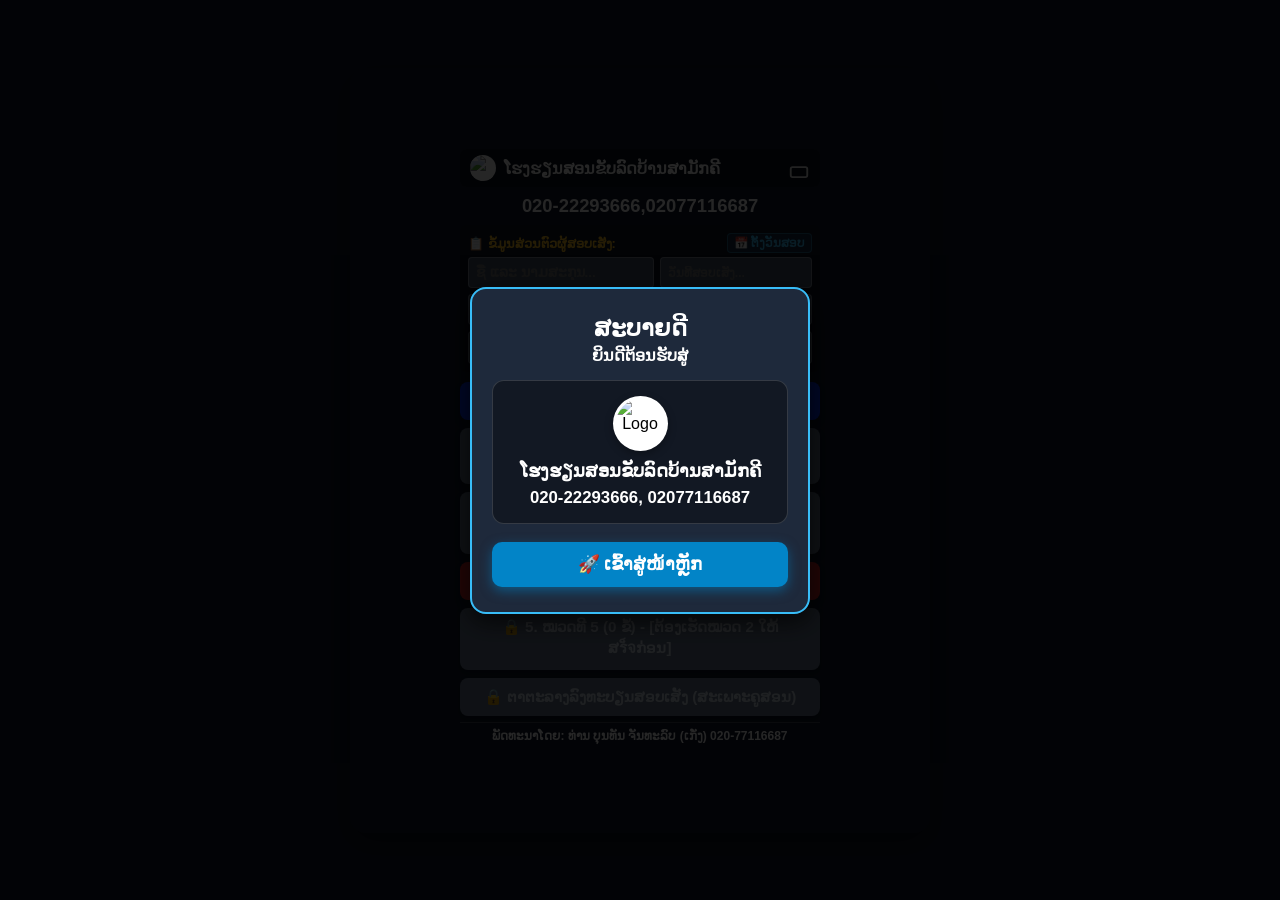
==== commit 44c6a40e: "edit33" ====
--- a/index.html
+++ b/index.html
@@ -87,9 +87,145 @@
             cursor: pointer !important;
             box-shadow: 0 4px 8px rgba(0,0,0,0.4) !important;
         }
+
+        .reg-menu-row {
+            display: flex;
+            gap: 6px;
+            width: 100%;
+        }
+
+        .btn-reg-link {
+            flex: 1;
+            padding: 10px 14px;
+            font-size: 0.95rem;
+            font-weight: bold;
+            background: #64748b;
+            color: #cbd5e1;
+            border: none;
+            border-radius: 8px;
+            cursor: pointer;
+            box-shadow: 0 4px 6px rgba(0,0,0,0.2);
+        }
+
+        .btn-reg-link.unlocked {
+            background: #16a34a;
+            color: #ffffff;
+        }
+
+        .btn-reg-relock {
+            padding: 10px 12px;
+            font-size: 0.85rem;
+            font-weight: bold;
+            background: #dc2626;
+            color: #ffffff;
+            border: none;
+            border-radius: 8px;
+            cursor: pointer;
+            box-shadow: 0 4px 6px rgba(0,0,0,0.2);
+            white-space: nowrap;
+        }
     </style>
     <script>
+        // 🔐 รหัสปลดล็อกเฉพาะเมนูตารางลงทะเบียน (แยกอิสระจากระบบครูเดิม)
+        const REG_TEMP_PASSCODE = "1234"; // รหัสปลดล็อกชั่วคราว
+        const REG_PERM_PASSCODE = "02077116687"; // รหัสปลดล็อกถาวร
+        const REG_PERM_STORAGE_KEY = "lao_quiz_reg_menu_perm_unlocked";
+        const REGISTRATION_TARGET_URL = "./registration/index.html";
+
+        let regTempUnlocked = false;
+
+        function isRegMenuPermUnlocked() {
+            return localStorage.getItem(REG_PERM_STORAGE_KEY) === "true";
+        }
+
+        function isRegMenuCurrentlyUnlocked() {
+            return regTempUnlocked || isRegMenuPermUnlocked();
+        }
+
+        function refreshRegistrationMenuButton() {
+            const btn = document.getElementById('btn-registration-menu');
+            const relockBtn = document.getElementById('btn-reg-relock');
+            if (!btn) return;
+
+            const perm = isRegMenuPermUnlocked();
+            const unlocked = regTempUnlocked || perm;
+
+            if (unlocked) {
+                btn.classList.add('unlocked');
+                btn.innerHTML = perm
+                    ? '📝 ຕາຕະລາງລົງທະບຽນສອບເສັງ (ປົດລັອກຖາວອນ)'
+                    : '📝 ຕາຕະລາງລົງທະບຽນສອບເສັງ (ປົດລັອກຊົ່ວຄາວ)';
+            } else {
+                btn.classList.remove('unlocked');
+                btn.innerHTML = '🔒 ຕາຕະລາງລົງທະບຽນສອບເສັງ (ສະເພາະຄູສອນ)';
+            }
+
+            if (relockBtn) {
+                relockBtn.style.display = unlocked ? 'inline-block' : 'none';
+            }
+        }
+
+        function handleRegistrationMenuClick() {
+            if (isRegMenuCurrentlyUnlocked()) {
+                window.location.href = REGISTRATION_TARGET_URL;
+                return;
+            }
+
+            const modal = document.getElementById('reg-password-modal');
+            if (modal) {
+                modal.style.display = 'flex';
+                const passInput = document.getElementById('reg-password-input');
+                if (passInput) {
+                    passInput.value = '';
+                    passInput.focus();
+                }
+            }
+        }
+
+        function closeRegPasswordModal() {
+            const modal = document.getElementById('reg-password-modal');
+            if (modal) modal.style.display = 'none';
+        }
+
+        function submitRegPasswordModal() {
+            const passInput = document.getElementById('reg-password-input');
+            const password = passInput ? passInput.value.trim() : '';
+
+            if (password === REG_TEMP_PASSCODE) {
+                regTempUnlocked = true;
+                localStorage.removeItem(REG_PERM_STORAGE_KEY);
+                closeRegPasswordModal();
+                refreshRegistrationMenuButton();
+                alert("🎉 ປົດລັອກເມນູຕາຕະລາງລົງທະບຽນແບບ **ຊົ່ວຄາວ** ສຳເລັດ!");
+                window.location.href = REGISTRATION_TARGET_URL;
+            } else if (password === REG_PERM_PASSCODE) {
+                regTempUnlocked = false;
+                localStorage.setItem(REG_PERM_STORAGE_KEY, "true");
+                closeRegPasswordModal();
+                refreshRegistrationMenuButton();
+                alert("🎉 ປົດລັອກເມນູຕາຕະລາງລົງທະບຽນແບບ **ຖາວອນ** ສຳເລັດ!");
+                window.location.href = REGISTRATION_TARGET_URL;
+            } else {
+                alert("❌ ລະຫັດຜ່ານເຂົ້າຕາຕະລາງລົງທະບຽນບໍ່ຖືກຕ້ອງ!");
+                if (passInput) {
+                    passInput.value = '';
+                    passInput.focus();
+                }
+            }
+        }
+
+        function relockRegistrationMenu() {
+            regTempUnlocked = false;
+            localStorage.removeItem(REG_PERM_STORAGE_KEY);
+            refreshRegistrationMenuButton();
+            alert("🔒 ລັອກເມນູຕາຕະລາງລົງທະບຽນຄືນແລ້ວ!");
+        }
+
         window.addEventListener('DOMContentLoaded', () => {
+            // รีเซ็ตสถานะชั่วคราวทุกครั้งที่เปิดหน้า index ใหม่ (ส่วนถาวรจะคงอยู่จนกว่าจะกดปุ่มล็อคคืน)
+            regTempUnlocked = false;
+            refreshRegistrationMenuButton();
+
             const quizBox = document.getElementById('main-quiz-box');
             const syncBackground = () => {
                 if (quizBox) {
@@ -100,13 +236,17 @@
             };
             setInterval(syncBackground, 50);
 
-            // โหลดวันที่สอบที่เคยบันทึกไว้มาแสดงในช่องกรอก (ถ้ามี)
             const savedExamDate = localStorage.getItem('lao_quiz_exam_date');
             const examDateInput = document.getElementById('examDateInput');
-            if (savedDate && examDateInput) {
-                examDateInput.value = savedDate;
+            if (savedExamDate && examDateInput) {
+                examDateInput.value = savedExamDate;
                 examDateInput.type = 'date';
             }
+        });
+
+        window.addEventListener('pageshow', () => {
+            regTempUnlocked = false;
+            refreshRegistrationMenuButton();
         });
 
         function closeWelcomeModal() {
@@ -187,7 +327,6 @@
                         <a href="exam-setting.html" style="font-size: 0.72rem; color: #38bdf8; text-decoration: none; font-weight: bold; background: rgba(56, 189, 248, 0.15); padding: 2px 6px; border-radius: 4px; border: 1px solid rgba(56, 189, 248, 0.4);">📅 ຕັ້ງວັນສອບ</a>
                     </div>
                     
-                    <!-- 🎯 แถวที่ 1: ชื่อ-นามสกุล (55%) และ ช่องเลือกวันสอบ (รองรับปฏิทินภาษาลาว) -->
                     <div style="display: flex; gap: 6px; margin-bottom: 6px;" lang="lo">
                         <input type="text" id="studentName" placeholder="ຊື່ ແລະ ນາມສະກຸນ..." style="width: 55%; box-sizing: border-box; padding: 7px; font-size: 0.85rem; border-radius: 4px; border: 1px solid rgba(255,255,255,0.3); background-color: #475569 !important; color: #ffffff !important; outline: none; font-weight: bold;">
                         
@@ -233,6 +372,15 @@
                     <button id="btn-category-5" onclick="openCategory5()" style="padding: 10px 14px; font-size: 0.95rem; font-weight: bold; background: #64748b; color: #cbd5e1; border: none; border-radius: 8px; cursor: pointer; box-shadow: 0 4px 6px rgba(0,0,0,0.2);">
                         🔒 5. ໝວດທີ 5 (ສອບເສັງຈຳລອງພິເສດ) - [ຕ້ອງເຮັດໝວດ 2 ໃຫ້ສຳເລັດກ່ອນ]
                     </button>
+
+                    <div class="reg-menu-row">
+                        <button id="btn-registration-menu" type="button" onclick="handleRegistrationMenuClick()" class="btn-reg-link">
+                            🔒 ຕາຕະລາງລົງທະບຽນສອບເສັງ (ສະເພາະຄູສອນ)
+                        </button>
+                        <button id="btn-reg-relock" type="button" onclick="relockRegistrationMenu()" class="btn-reg-relock" style="display: none;" title="ລັອກເມນູຄືນ">
+                            🔒 ລັອກ
+                        </button>
+                    </div>
                 </div>
 
                 <div style="font-size: 0.75rem; color: #ffffff; padding-top: 6px; border-top: 1px solid rgba(255,255,255,0.2); font-weight: bold;">
@@ -353,6 +501,19 @@
             <div style="display: flex; gap: 8px;">
                 <button onclick="closePasswordModal()" style="flex: 1; padding: 10px; font-weight: bold; background: #64748b; color: white; border: none; border-radius: 6px; cursor: pointer;">ຍົກເລີກ</button>
                 <button onclick="submitPasswordModal()" style="flex: 1; padding: 10px; font-weight: bold; background: #0284c7; color: white; border: none; border-radius: 6px; cursor: pointer;">ຕົກລົງ</button>
+            </div>
+        </div>
+    </div>
+
+    <!-- 🔐 หน้าต่างใส่รหัสผ่านเฉพาะเมนูตารางลงทะเบียน (ชั่วคราว / ถาวร) -->
+    <div id="reg-password-modal" style="display: none; position: fixed; top: 0; left: 0; width: 100%; height: 100%; background: rgba(0,0,0,0.82); z-index: 10001; justify-content: center; align-items: center;">
+        <div style="background: #1e293b; padding: 20px; border-radius: 12px; width: 90%; max-width: 320px; text-align: center; box-shadow: 0 4px 15px rgba(0,0,0,0.5); border: 2px solid #22c55e;">
+            <h3 style="color: #ffffff; margin-bottom: 10px; font-size: 1.1rem;">🔒 ລະຫັດຜ່ານຕາຕະລາງລົງທະບຽນ</h3>
+            <p style="color: #cbd5e1; font-size: 0.85rem; margin-bottom: 12px;">ໃສ່ລະຫັດຜ່ານ (ຊົ່ວຄາວ ຫຼື ຖາວອນ):</p>
+            <input type="password" inputmode="numeric" id="reg-password-input" onkeydown="if(event.key==='Enter') submitRegPasswordModal();" placeholder="ໃສ່ລະຫັດຜ່ານ..." style="width: 100% !important; box-sizing: border-box !important; padding: 10px !important; font-size: 1rem !important; border-radius: 6px !important; border: 2px solid #22c55e !important; background-color: #facc15 !important; background: #facc15 !important; color: #000000 !important; outline: none !important; font-weight: bold !important; text-align: center !important; margin-bottom: 15px !important;">
+            <div style="display: flex; gap: 8px;">
+                <button type="button" onclick="closeRegPasswordModal()" style="flex: 1; padding: 10px; font-weight: bold; background: #64748b; color: white; border: none; border-radius: 6px; cursor: pointer;">ຍົກເລີກ</button>
+                <button type="button" onclick="submitRegPasswordModal()" style="flex: 1; padding: 10px; font-weight: bold; background: #16a34a; color: white; border: none; border-radius: 6px; cursor: pointer;">ຕົກລົງ</button>
             </div>
         </div>
     </div>
--- a/style.css
+++ b/style.css
@@ -58,7 +58,7 @@
     box-shadow: none !important;
 }
 .question-title {
-    font-size: 0.9rem !important; /* ปรับขนาดตัวหนังสือคำถามให้ใหญ่ขึ้นชัดเจน */
+    font-size: 1.0rem !important; /* ปรับขนาดตัวหนังสือคำถามให้ใหญ่ขึ้นชัดเจน */
     font-weight: bold;
     margin-bottom: 10px;
     line-height: 1.5;
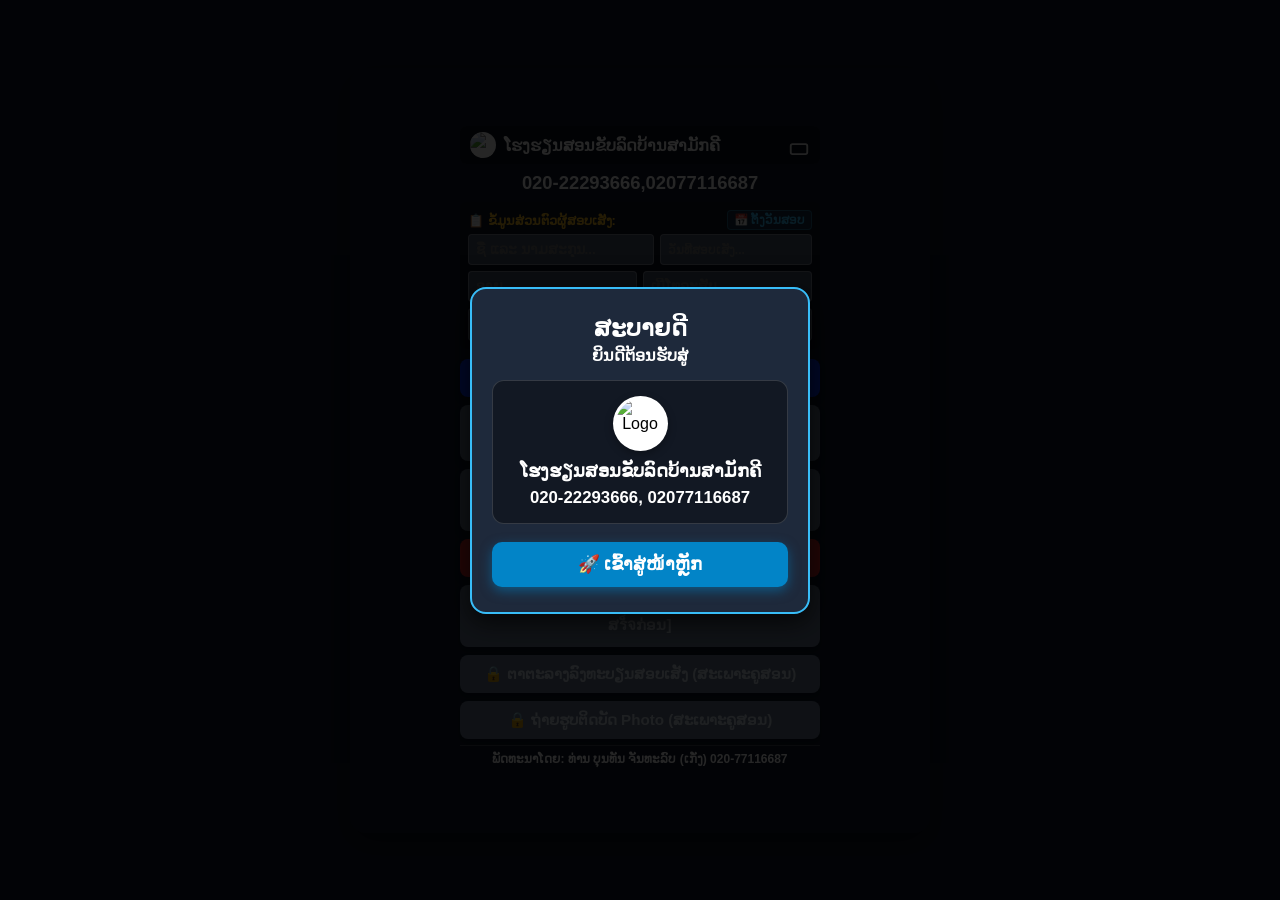
==== commit b8f84bac: "edit34" ====
--- a/index.html
+++ b/index.html
@@ -133,6 +133,14 @@
         const REGISTRATION_TARGET_URL = "./registration/index.html";
 
         let regTempUnlocked = false;
+
+        // 🔐 รหัสปลดล็อกเฉพาะเมนู Photo (/cam/cam.html) รูปแบบเดียวกับตารางลงทะเบียน
+        const PHOTO_TEMP_PASSCODE = "1234"; // รหัสปลดล็อกชั่วคราว
+        const PHOTO_PERM_PASSCODE = "02077116687"; // รหัสปลดล็อกถาวร
+        const PHOTO_PERM_STORAGE_KEY = "lao_quiz_photo_menu_perm_unlocked";
+        const PHOTO_TARGET_URL = "./cam/cam.html";
+
+        let photoTempUnlocked = false;
 
         function isRegMenuPermUnlocked() {
             return localStorage.getItem(REG_PERM_STORAGE_KEY) === "true";
@@ -221,10 +229,99 @@
             alert("🔒 ລັອກເມນູຕາຕະລາງລົງທະບຽນຄືນແລ້ວ!");
         }
 
+        function isPhotoMenuPermUnlocked() {
+            return localStorage.getItem(PHOTO_PERM_STORAGE_KEY) === "true";
+        }
+
+        function isPhotoMenuCurrentlyUnlocked() {
+            return photoTempUnlocked || isPhotoMenuPermUnlocked();
+        }
+
+        function refreshPhotoMenuButton() {
+            const btn = document.getElementById('btn-photo-menu');
+            const relockBtn = document.getElementById('btn-photo-relock');
+            if (!btn) return;
+
+            const perm = isPhotoMenuPermUnlocked();
+            const unlocked = photoTempUnlocked || perm;
+
+            if (unlocked) {
+                btn.classList.add('unlocked');
+                btn.innerHTML = perm
+                    ? '📸 ຖ່າຍຮູບຕິດບັດ Photo (ປົດລັອກຖາວອນ)'
+                    : '📸 ຖ່າຍຮູບຕິດບັດ Photo (ປົດລັອກຊົ່ວຄາວ)';
+            } else {
+                btn.classList.remove('unlocked');
+                btn.innerHTML = '🔒 ຖ່າຍຮູບຕິດບັດ Photo (ສະເພາະຄູສອນ)';
+            }
+
+            if (relockBtn) {
+                relockBtn.style.display = unlocked ? 'inline-block' : 'none';
+            }
+        }
+
+        function handlePhotoMenuClick() {
+            if (isPhotoMenuCurrentlyUnlocked()) {
+                window.location.href = PHOTO_TARGET_URL;
+                return;
+            }
+
+            const modal = document.getElementById('photo-password-modal');
+            if (modal) {
+                modal.style.display = 'flex';
+                const passInput = document.getElementById('photo-password-input');
+                if (passInput) {
+                    passInput.value = '';
+                    passInput.focus();
+                }
+            }
+        }
+
+        function closePhotoPasswordModal() {
+            const modal = document.getElementById('photo-password-modal');
+            if (modal) modal.style.display = 'none';
+        }
+
+        function submitPhotoPasswordModal() {
+            const passInput = document.getElementById('photo-password-input');
+            const password = passInput ? passInput.value.trim() : '';
+
+            if (password === PHOTO_TEMP_PASSCODE) {
+                photoTempUnlocked = true;
+                localStorage.removeItem(PHOTO_PERM_STORAGE_KEY);
+                closePhotoPasswordModal();
+                refreshPhotoMenuButton();
+                alert("🎉 ປົດລັອກເມນູ Photo ແບບ **ຊົ່ວຄາວ** ສຳເລັດ!");
+                window.location.href = PHOTO_TARGET_URL;
+            } else if (password === PHOTO_PERM_PASSCODE) {
+                photoTempUnlocked = false;
+                localStorage.setItem(PHOTO_PERM_STORAGE_KEY, "true");
+                closePhotoPasswordModal();
+                refreshPhotoMenuButton();
+                alert("🎉 ປົດລັອກເມນູ Photo ແບບ **ຖາວອນ** ສຳເລັດ!");
+                window.location.href = PHOTO_TARGET_URL;
+            } else {
+                alert("❌ ລະຫັດຜ່ານເຂົ້າເມນູ Photo ບໍ່ຖືກຕ້ອງ!");
+                if (passInput) {
+                    passInput.value = '';
+                    passInput.focus();
+                }
+            }
+        }
+
+        function relockPhotoMenu() {
+            photoTempUnlocked = false;
+            localStorage.removeItem(PHOTO_PERM_STORAGE_KEY);
+            refreshPhotoMenuButton();
+            alert("🔒 ລັອກເມນູ Photo ຄືນແລ້ວ!");
+        }
+
         window.addEventListener('DOMContentLoaded', () => {
             // รีเซ็ตสถานะชั่วคราวทุกครั้งที่เปิดหน้า index ใหม่ (ส่วนถาวรจะคงอยู่จนกว่าจะกดปุ่มล็อคคืน)
             regTempUnlocked = false;
+            photoTempUnlocked = false;
             refreshRegistrationMenuButton();
+            refreshPhotoMenuButton();
 
             const quizBox = document.getElementById('main-quiz-box');
             const syncBackground = () => {
@@ -246,7 +343,9 @@
 
         window.addEventListener('pageshow', () => {
             regTempUnlocked = false;
+            photoTempUnlocked = false;
             refreshRegistrationMenuButton();
+            refreshPhotoMenuButton();
         });
 
         function closeWelcomeModal() {
@@ -381,6 +480,15 @@
                             🔒 ລັອກ
                         </button>
                     </div>
+
+                    <div class="reg-menu-row">
+                        <button id="btn-photo-menu" type="button" onclick="handlePhotoMenuClick()" class="btn-reg-link">
+                            🔒 ຖ່າຍຮູບຕິດບັດ Photo (ສະເພາະຄູສອນ)
+                        </button>
+                        <button id="btn-photo-relock" type="button" onclick="relockPhotoMenu()" class="btn-reg-relock" style="display: none;" title="ລັອກເມນູຄືນ">
+                            🔒 ລັອກ
+                        </button>
+                    </div>
                 </div>
 
                 <div style="font-size: 0.75rem; color: #ffffff; padding-top: 6px; border-top: 1px solid rgba(255,255,255,0.2); font-weight: bold;">
@@ -514,6 +622,19 @@
             <div style="display: flex; gap: 8px;">
                 <button type="button" onclick="closeRegPasswordModal()" style="flex: 1; padding: 10px; font-weight: bold; background: #64748b; color: white; border: none; border-radius: 6px; cursor: pointer;">ຍົກເລີກ</button>
                 <button type="button" onclick="submitRegPasswordModal()" style="flex: 1; padding: 10px; font-weight: bold; background: #16a34a; color: white; border: none; border-radius: 6px; cursor: pointer;">ຕົກລົງ</button>
+            </div>
+        </div>
+    </div>
+
+    <!-- 🔐 หน้าต่างใส่รหัสผ่านเฉพาะเมนู Photo (ชั่วคราว / ถาวร) -->
+    <div id="photo-password-modal" style="display: none; position: fixed; top: 0; left: 0; width: 100%; height: 100%; background: rgba(0,0,0,0.82); z-index: 10002; justify-content: center; align-items: center;">
+        <div style="background: #1e293b; padding: 20px; border-radius: 12px; width: 90%; max-width: 320px; text-align: center; box-shadow: 0 4px 15px rgba(0,0,0,0.5); border: 2px solid #22c55e;">
+            <h3 style="color: #ffffff; margin-bottom: 10px; font-size: 1.1rem;">🔒 ລະຫັດຜ່ານເມນູ Photo</h3>
+            <p style="color: #cbd5e1; font-size: 0.85rem; margin-bottom: 12px;">ໃສ່ລະຫັດຜ່ານ (ຊົ່ວຄາວ ຫຼື ຖາວອນ):</p>
+            <input type="password" inputmode="numeric" id="photo-password-input" onkeydown="if(event.key==='Enter') submitPhotoPasswordModal();" placeholder="ໃສ່ລະຫັດຜ່ານ..." style="width: 100% !important; box-sizing: border-box !important; padding: 10px !important; font-size: 1rem !important; border-radius: 6px !important; border: 2px solid #22c55e !important; background-color: #facc15 !important; background: #facc15 !important; color: #000000 !important; outline: none !important; font-weight: bold !important; text-align: center !important; margin-bottom: 15px !important;">
+            <div style="display: flex; gap: 8px;">
+                <button type="button" onclick="closePhotoPasswordModal()" style="flex: 1; padding: 10px; font-weight: bold; background: #64748b; color: white; border: none; border-radius: 6px; cursor: pointer;">ຍົກເລີກ</button>
+                <button type="button" onclick="submitPhotoPasswordModal()" style="flex: 1; padding: 10px; font-weight: bold; background: #16a34a; color: white; border: none; border-radius: 6px; cursor: pointer;">ຕົກລົງ</button>
             </div>
         </div>
     </div>
